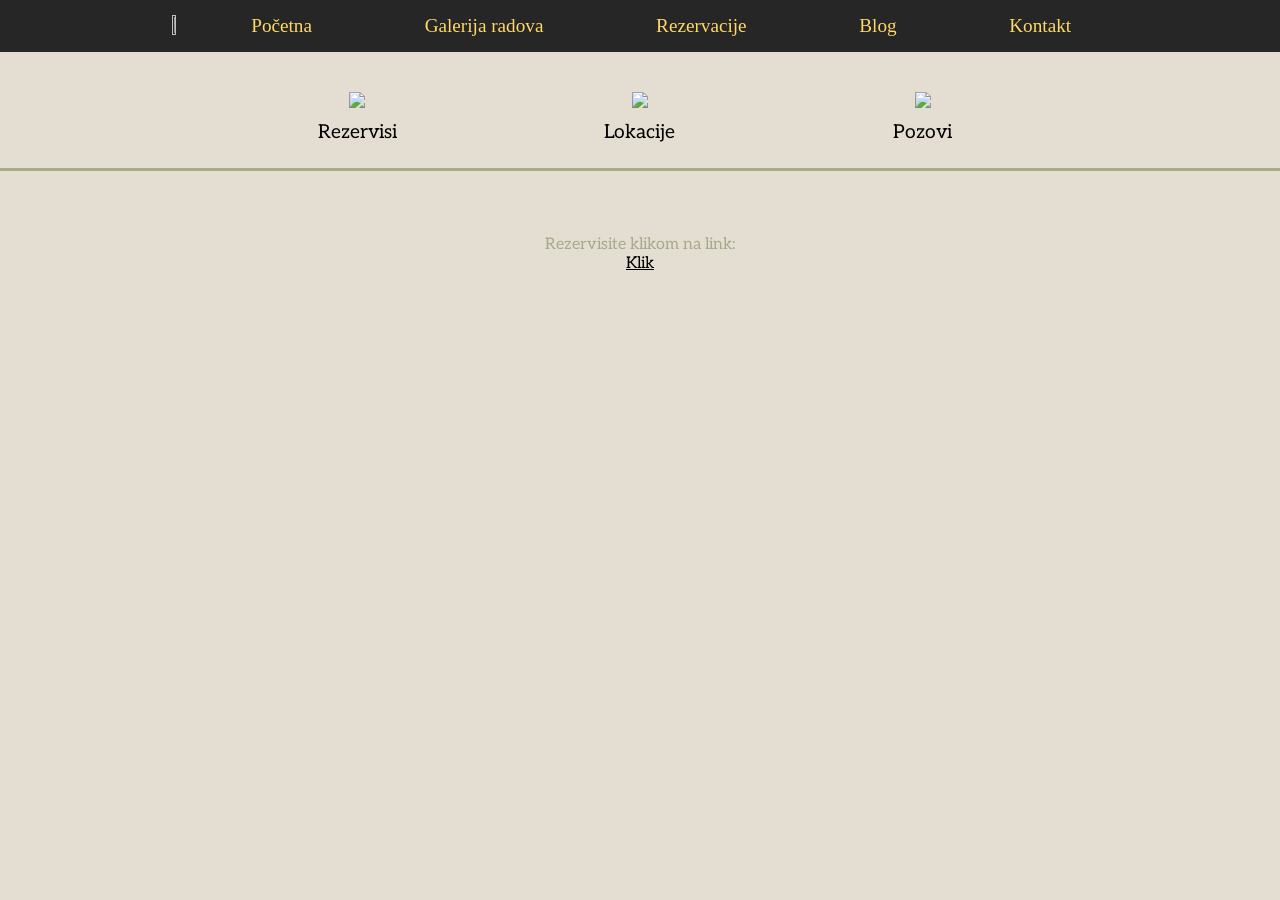
==== docs/kontakt.html @ 8ff6121d "Upload" ====
<!DOCTYPE html>
<html lang="en">
<head>
    <meta charset="UTF-8">
    <meta name="viewport" content="width=device-width, initial-scale=1.0">
    <meta http-equiv="X-UA-Compatible" content="ie=edge">
    <link rel="stylesheet" type="text/css" href="../CSS/styleKontakt.css">
    <link href='https://fonts.googleapis.com/css?family=Aleo' rel='stylesheet'>
    <link rel="stylesheet" href="https://cdn.jsdelivr.net/gh/openlayers/openlayers.github.io@master/en/v6.1.1/css/ol.css" type="text/css">
    <link rel="stylesheet" href="https://unpkg.com/leaflet@1.6.0/dist/leaflet.css"
    integrity="sha512-xwE/Az9zrjBIphAcBb3F6JVqxf46+CDLwfLMHloNu6KEQCAWi6HcDUbeOfBIptF7tcCzusKFjFw2yuvEpDL9wQ=="
    crossorigin=""/>
    <link rel="shortcut icon" type="image/png" href="../Slike/Logo.png"/>
    <title>5 do 12 | Kontakt</title>
    
</head>
<body font-family: 'Aleo' font-size: 22px>
       <div class="meni">
          <img src="../Slike/Logo.png" id="logo" align=center>
            <button id="pocetna">        Početna          </button>
            <button id="galerija">       Galerija radova  </button>
            <button id="rezervacije">    Rezervacije      </button>
            <button id="blog">    Blog      </button>
            <button id="kontakt">        Kontakt          </button>
        </div>

        <!--showcase-->
      
<section class="tabs">
  <div class="container">
    <div id="tab-1" class="tab-item tab-border">
        <img src="../Slike/rezervisime.jpg">
      <p class="hide-sm">Rezervisi</p>
    </div>
   <div id="tab-2" class="tab-item">
      <img src="../Slike/lokacije.png">
        <p class="hide-sm">Lokacije</p>
      </div>
    <div id="tab-3" class="tab-item">
        <img src="../Slike/pozovitenas.jpg">
        <p class="hide-sm">Pozovi</p>
    </div>
    
  </div>
</section>
<section class="tab-content">
  <div class="containter">
    <!--Tab 1-->
    <div id="tab-1-content" class="tab-content-item show">
      <div class="tab-1-content-inner"> 
        <div>
          <p class="text-lg">
            Rezervisite klikom na link: 
          </p>
          <a href="rezervacije.html">Klik</a>
        </div>
      </div>
    </div>
  
    <!--Tab 2-->
    <div id="tab-2-content" class="tab-content-item ">
      <div class="tab-2-content-top">

        <p class="text-lg">
          Pogledajte gde se nalazimo
          <div id="dugmad">
          <button id="openbtn" onclick="openWin()">Pogledaj mapu</button>
<button id="closebtn" onclick="closeWin()">Zatvori mapu</button>
          </div>
        </p>
      </div>
      <div class="tab-2-content-bottom">
        
        
      </div>
    </div>
    
    
    <!--Tab 3-->
    <div id="tab-3-content" class="tab-content-item">
      <table>
        <tr>
          <th>Objekat</th>
          <th>Adresa</th>
          <th>Broj telefona</th>
        </tr>
        <tr>
          <td>"5do12 Lokal 1"</td>
          <td>Ustanicka 15</td>
          <td>123456</td>
        </tr>
        <tr>
          <td>"5do12 Banjica"</td>
          <td>Paunova 4</td>
          <td>121212</td>
        </tr>
        <tr>
          <td>"5do12 Banovo Brdo"</td>
          <td>Trgovacka 15</td>
          <td>212121</td>
        </tr>
      </table>
      </select>
    </div>
  

    </div>
  
</section>

<script src="https://ajax.googleapis.com/ajax/libs/jquery/3.4.1/jquery.min.js"></script>

<script src="../JS/scriptKontakt.js"></script>
     
    
      


    </body>
   

    </html>
---- CSS/styleKontakt.css ----
*{
  background-color: #e4ded2;
font-family: 'Aleo';
margin: 0;
max-width: 100%;
box-sizing: border-box;
zoom: 100%;
}
.meni {
  text-align: center;
  border: 1px solid #262626;
  background-color: #262626;
  width: 100%;
  top: 0;
}
.meni button {
  background-color: inherit;
  border: none;
  outline: none;
  cursor: pointer;
  transition: 0.3s;
  padding: 14px 16px;
  margin-left: 3%;
  margin-right: 3%;
  color:#fed967;
  font-family: menu;
  font-size: 1.5vw;
}
.meni button:hover {
  background-color: #4d4d4d;
}
.meni button.active {
  background-color:  #4d4d4d;
}
#logo{
  width:3%;
  height:3%;
  background-color: #262626;
}
 
    #pocetak{
      font-size: 0.85vw;
      display: block;
      text-align: center;
      color:#262626;
      padding: 3% 0px 0.5% 0px;
      font-weight: bold;
    }
    footer {
      font-size: 1vw;
      background-color: #262626;
      width: 100%;
      height: 4vw;
      margin-top: 0.5%;
      text-align: center;
      vertical-align: middle;
      position: absolute;
      color:#fed967;
    }
   .carousel-container{
     width: 60%;
     border: 5px solid black;
     margin:auto;
   }
   .carousel-slide{
     display:flex;
     width: 100%;
     height: 500px;
   }
   .tab-2-content-bottom img{
     width: 50%;
     align-items: center;
   }
    .tabs{
        padding-top:1rem;
        border-bottom: 3px solid #a7aa88;
    }
    .tabs img{
        width: 90px;
    }
    .tabs .container{
        display: grid;
        grid-template-columns: repeat(3,1fr);
        grid-gap: 1rem;
        justify-content: center;
        align-items: center;
        text-align: center;
        
    }
    .tabs .container >div{
        padding: 1.5rem 0;
    }
    .tabs .container >div:hover{
        color: #a7aa88;
        cursor: pointer;
    }
.tab-border{
    border-bottom: var(black) 5px solid;
}
/*hide*/
#tab-1-content,#tab-2-content,#tab-3-content{
    display: none;
}

.show{
    display: block !important;
}
#tab-1-content .tab-1-content-inner{
    margin: 5%;
    text-align: center;
    color: #a7aa88;
}
#tab-1-content .tab-1-content-inner a{
    color: black;
}
    .tabs p{
        font-size: 1.2rem;
        padding-top: 0.5rem;
    }
    .container{
        max-width: 70%;
        margin:auto;
        overflow: hidden;
        padding: 0 2rem;
    }
    table{
        overflow: hidden;
        width: 100%;
        margin-top:2rem;
        margin-bottom: 2rem;
        
    }
   th{
       background-color: #a7aa88;
       padding: 4px;
       text-transform: uppercase;
   }
   #mapid {
      height: 180px; 

  }
#openbtn, #closebtn{
  
    box-shadow:inset 0px 1px 0px 0px #ffffff;
    background:linear-gradient(to bottom, #ededed 5%, #e8dce8 100%);
    background-color:#ededed;
    border-radius:6px;
    border:1px solid #dcdcdc;
    display:inline-block;
    cursor:pointer;
    color:#777777;
    left:-100px;
    font-size:15px;
    font-weight:bold;
    padding:6px 24px;
    text-decoration:none;
    text-shadow:0px 1px 0px #ffffff;
  }
  #openbtn:hover, #closebtn:hover {
    background:linear-gradient(to bottom, #e8dce8 5%, #ededed 100%);
    background-color:#e8dce8;
  }
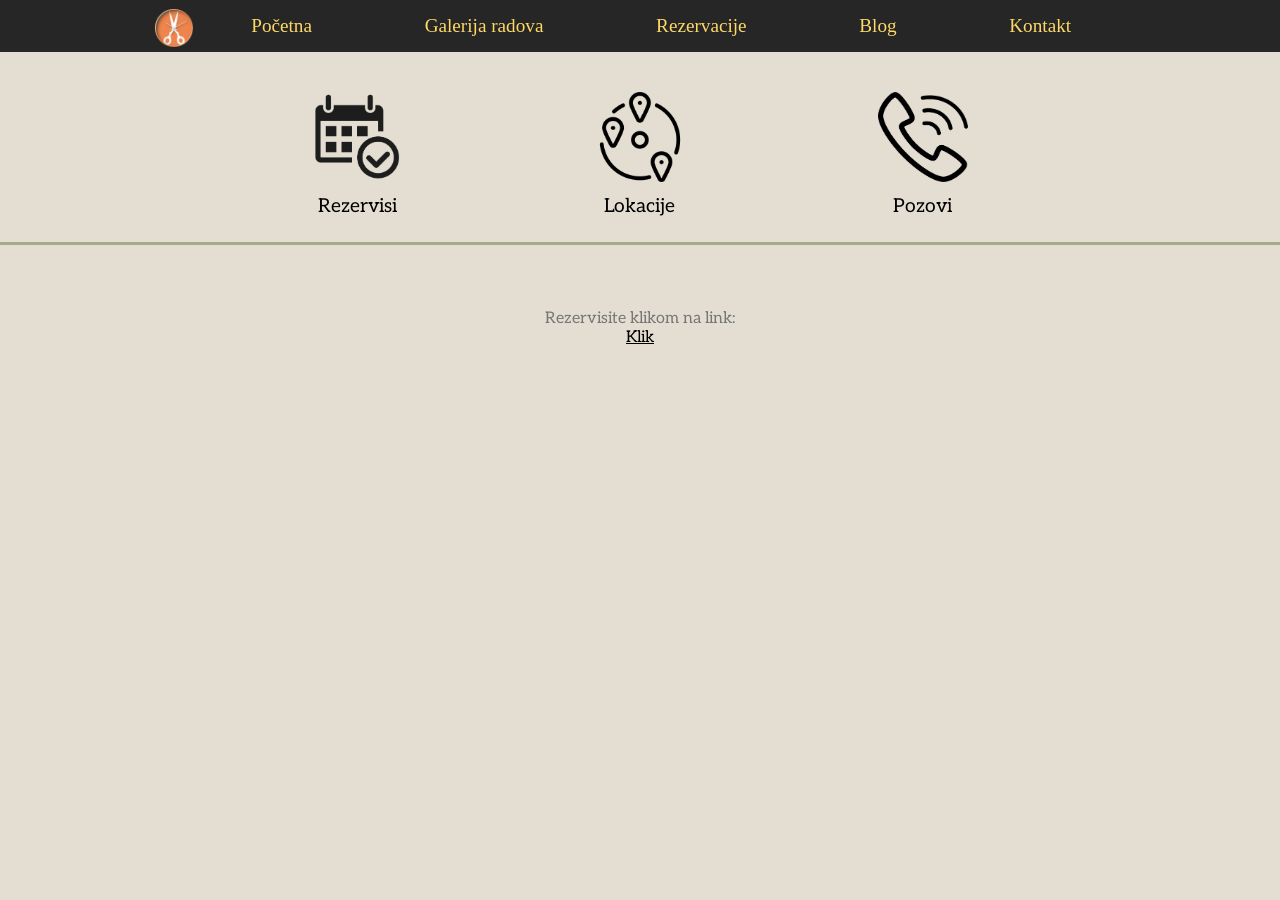
==== commit 6c2eb8ea: "Update kontakt.html" ====
--- a/docs/kontakt.html
+++ b/docs/kontakt.html
@@ -63,14 +63,7 @@
 
         <p class="text-lg">
           Pogledajte gde se nalazimo
-          <div id="dugmad">
-          <button id="openbtn" onclick="openWin()">Pogledaj mapu</button>
-<button id="closebtn" onclick="closeWin()">Zatvori mapu</button>
-          </div>
-        </p>
-      </div>
-      <div class="tab-2-content-bottom">
-        
+          <img id="mapaslika" src="../Slike/mapa.png">
         
       </div>
     </div>
@@ -120,3 +113,11 @@
    
 
     </html>
+
+      
+
+
+    </body>
+   
+
+    </html>
--- a/CSS/styleKontakt.css
+++ b/CSS/styleKontakt.css
@@ -148,7 +148,7 @@
     border:1px solid #dcdcdc;
     display:inline-block;
     cursor:pointer;
-    color:#777777;
+    color:#777777;;
     left:-100px;
     font-size:15px;
     font-weight:bold;
@@ -160,7 +160,8 @@
     background:linear-gradient(to bottom, #e8dce8 5%, #ededed 100%);
     background-color:#e8dce8;
   }
- 
+ p.text-lg{
+   color:#777777;
   
  
-    +    
